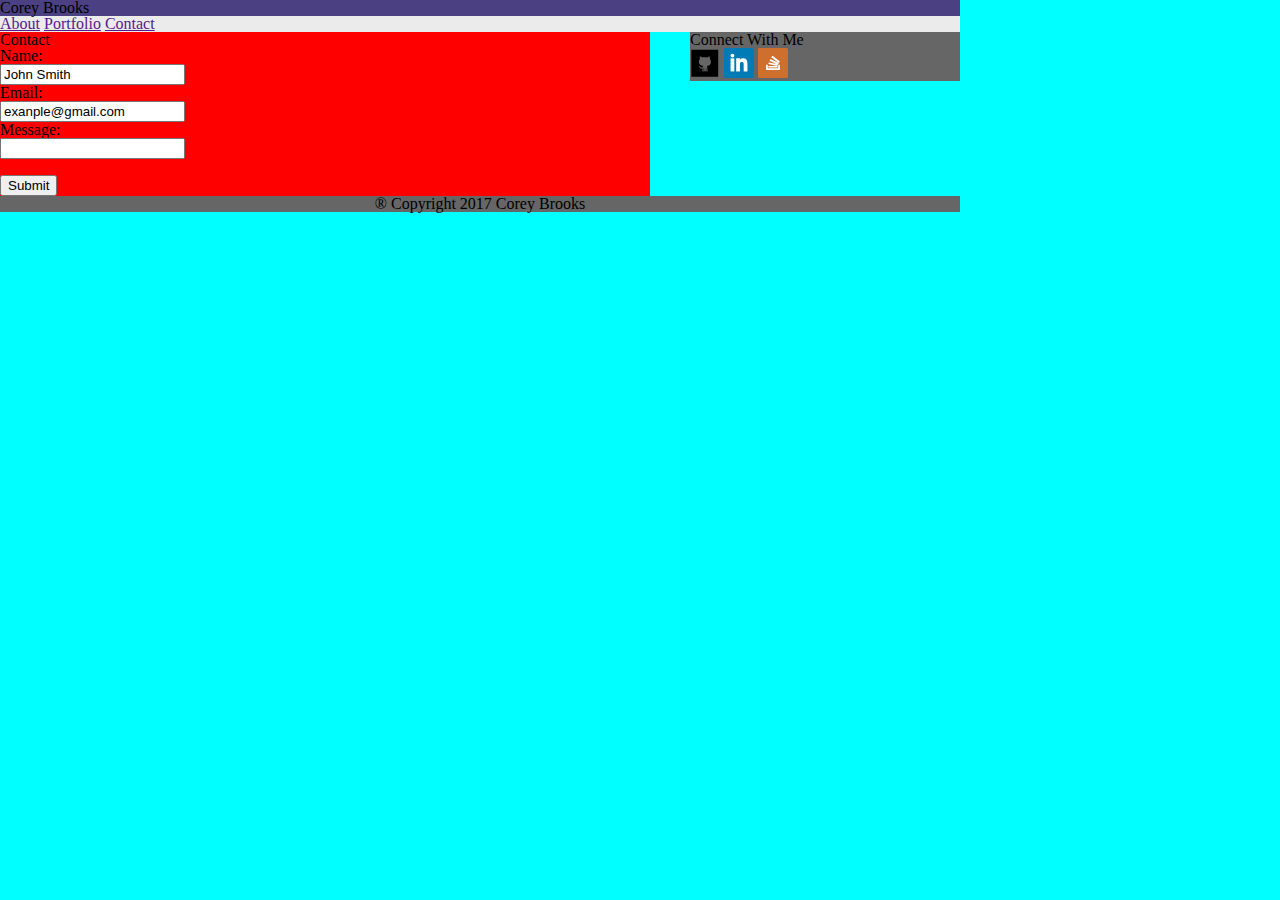
==== contact.html @ 41f793be "finished contact.html" ====
<!DOCTYPE html>
<html>
<head>
	<title>Contact</title>
	<link rel="stylesheet" type="text/css" href="assets/css/style.css">
	<link rel="stylesheet" type="text/css" href="assets/css/reset.css">
</head>
<body>
<!--making a blank div for a heading bar-->
   <nav>
   	  <h1>Corey Brooks</h1>
      <a href="">About</a>
      <a href="">Portfolio</a>
      <a href="">Contact</a>
   </nav>

<!--Form section -->
   <section>
      <h2>Contact</h2>
      <form>
         Name:<br>
         <input type="text" name="Name" value="John Smith">
         <br>
         Email:<br>
         <input type="text" name="lastname" value="exanple@gmail.com">
         <br>
         Message:<br>
         <input type="text" name="message">
         <br><br>
         <input type="submit" value="Submit">
      </form> 
   </section>

   <aside>
   	   <h3>Connect With Me</h3>
   	   <a href="github.com"><img src="assets/images/1484725773_github.svg" alt="GitHub" width="30" height="30"></a>
   	   <a href="linkedin.com"><img src="assets/images/1484725828_square-linkedin.svg" alt="LinkedIn" width="30" height="30"></a>
   	   <a href="stackedoverflow.com"><img src="assets/images/1484725875_stackoverflow-square-social-media.svg" alt="Stacked Overflow" width="30" height="30"></a>
   </aside>

   <footer>
   	   &reg;	Copyright 2017 Corey Brooks
   </footer>
</body>
</html>
---- assets/css/style.css ----
* {box-sizing: border-box;: 
}

body {
	width: 960px;
	background: #00FFFF
}

nav {
	background: #ebebeb
}
h1 {
	background: #4B4082
}
section {
	position: relative;
	float: left;
	width: 650px;
	background: #FF0000;
}

aside {
	float: right;
	width: 270px;
	background: #666;
}

footer {
	clear: both;
	background: #666666;
	text-align: center;
}
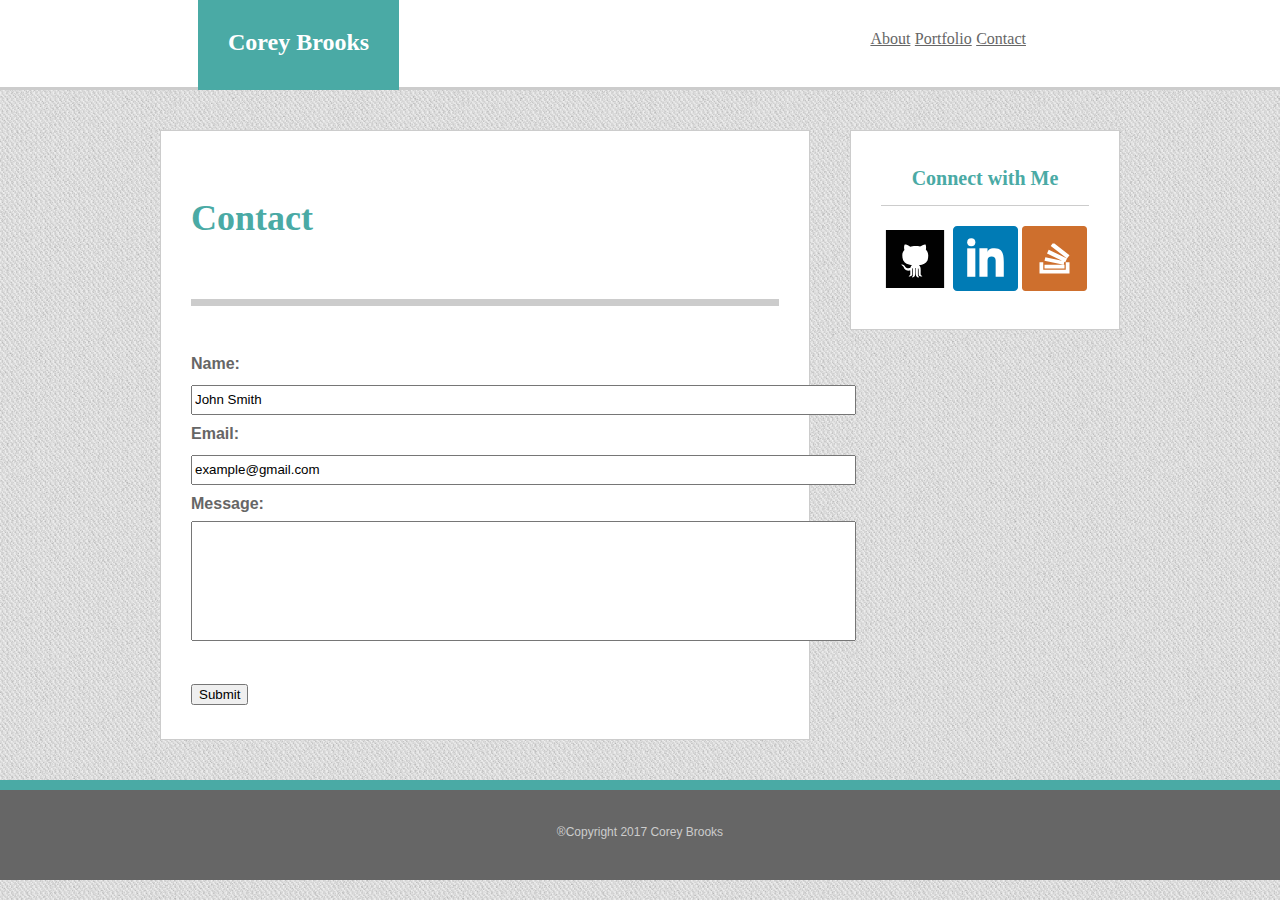
==== commit fe90a2ab: "changes as of fri-1-20-17-morning" ====
--- a/contact.html
+++ b/contact.html
@@ -1,45 +1,60 @@
 <!DOCTYPE html>
-<html>
+<html lang="en-us">
 <head>
-	<title>Contact</title>
-	<link rel="stylesheet" type="text/css" href="assets/css/style.css">
-	<link rel="stylesheet" type="text/css" href="assets/css/reset.css">
+   <title>Contact</title>
+  <meta charset="UTF-8">
+  <link rel="stylesheet" type="text/css" href="assets/css/reset.css">
+  <link rel="stylesheet" type="text/css" href="assets/css/style.css">
+
 </head>
 <body>
-<!--making a blank div for a heading bar-->
-   <nav>
-   	  <h1>Corey Brooks</h1>
-      <a href="">About</a>
-      <a href="">Portfolio</a>
-      <a href="">Contact</a>
-   </nav>
+
+      <nav id="navbar">
+         <h1 id="heading1">Corey Brooks</h1>
+         <div id="navbuttons">
+            <br>
+            <a href="" class="navlink">About</a>
+            <a href="" class="navlink">Portfolio</a>
+            <a href="" class="navlink">Contact</a>
+         </div> 
+      </nav>
+
+ 
+  <div class="wrapper">   
 
 <!--Form section -->
-   <section>
-      <h2>Contact</h2>
-      <form>
-         Name:<br>
-         <input type="text" name="Name" value="John Smith">
-         <br>
-         Email:<br>
-         <input type="text" name="lastname" value="exanple@gmail.com">
-         <br>
-         Message:<br>
-         <input type="text" name="message">
-         <br><br>
-         <input type="submit" value="Submit">
-      </form> 
-   </section>
 
-   <aside>
-   	   <h3>Connect With Me</h3>
-   	   <a href="github.com"><img src="assets/images/1484725773_github.svg" alt="GitHub" width="30" height="30"></a>
-   	   <a href="linkedin.com"><img src="assets/images/1484725828_square-linkedin.svg" alt="LinkedIn" width="30" height="30"></a>
-   	   <a href="stackedoverflow.com"><img src="assets/images/1484725875_stackoverflow-square-social-media.svg" alt="Stacked Overflow" width="30" height="30"></a>
-   </aside>
+      <section class="formsection">
+         <h2 id="contactheading">Contact</h2>
+         <form>
+            Name:<br>
+            <input type="text" name="Name" value="John Smith" size="80" style="height: 30px">
+            <br>
+            Email:<br>
+            <input type="text" name="lastname" value="example@gmail.com" size="80" style="height: 30px">
+            <br>
+            Message:<br>
+            <input type="text" name="message" size="80" style="height: 120px;">
+            <br><br>
+            <input type="submit" value="Submit">
+         </form> 
+      </section>
 
-   <footer>
-   	   &reg;	Copyright 2017 Corey Brooks
-   </footer>
+
+      <aside class="sidebar">
+            <h3 id="header3">Connect with Me</h3>
+            <a href="http://github.com"><img src="assets/images/1484725773_github.svg" alt="GitHub" width="65" height="65"></a>
+            <a href="http://linkedin.com"><img src="assets/images/1484725828_square-linkedin.svg" alt="LinkedIn" width="65" height="65"></a>
+            <a href="http://stackoverflow.com"><img src="assets/images/1484725875_stackoverflow-square-social-media.svg" alt="Stack Overflow" width="65" height="65"></a>
+      </aside>
+
+   </div>
+
+      <footer id="footer">
+      <br><br><br>
+           <p>&reg;Copyright 2017 Corey Brooks</p>
+      </footer>
+
+
 </body>
-</html>+</html>
--- a/assets/css/style.css
+++ b/assets/css/style.css
@@ -1,32 +1,169 @@
-* {box-sizing: border-box;: 
+* {box-sizing: border-box;
 }
 
 body {
-	width: 960px;
-	background: #00FFFF
+	font-family: 'Arial', 'Helvetica Neue', Helvetica, sans-serif;
+	background-image: url(../images/cheap_diagonal_fabric.png);
 }
 
-nav {
-	background: #ebebeb
+.navlink {
+	font-family: "Georgia", Times, "Times New Roman", serif;
+	color: #666666;
+     
 }
-h1 {
-	background: #4B4082
+
+.wrapper {
+	margin: 0 auto 0 auto;
+	width: 960px;
+	font-size: 16px;
+	font-weight: bold;
+	line-height: 35px;
+	
 }
-section {
+
+#navbar {
 	position: relative;
+	background: #ffffff;
+	width: 100%;
+	height: 90px;
+	border-bottom: 3px solid #cccccc;
+	margin-bottom: 40px;
+}
+
+#heading1 {
+	font-family: "Georgia", Times, "Times New Roman", serif;
+	position: absolute;
+	left: 198px;
+	background: #4aaaa5;
+	color: white;
+    font-size: 24px;
+    font-weight: bold;
+    padding: 30px;
+    height: 90px;
+}
+
+#navbuttons {
+	position: absolute;
+	left: 68%;
+	bottom: 2px;
+	height: 70px;
+	background: #ffffff;
+	color: #cccccc;
+}
+
+.mainbody {
+	position: relative;
+	padding: 30px;
+	background: #ffffff;
 	float: left;
 	width: 650px;
-	background: #FF0000;
+	color: #777777;
+	border: 1px solid #cccccc;
+	margin-bottom: 40px;
 }
 
-aside {
+#img1 {
+	float: left;
+	width: 200px;
+	height: 150px;
+	margin-right: 25px;
+	margin-bottom: 20px;
+}
+
+#header2 {
+	font-family: 'Georgia', Times, "Times New Roman", serif;
+	background: white;
+	color: #4aaaa5;
+	font-size: 28px;
+	font-weight: bold;
+	border-bottom: 3px solid #cccccc;
+	height: 70px;
+	margin-bottom: 30px;
+}
+
+.sidebar {
+	text-align: center;
 	float: right;
 	width: 270px;
-	background: #666;
+	height: 200px;
+	background: #ffffff;
+	padding: 30px;
+	border: 1px solid #cccccc;
+
 }
 
-footer {
+#header3 {
+	font-family: "Georgia", Times, "Times New Roman", serif;
+	background: white;
+	color: #4aaaa5;
+	font-size: 20px;
+	font-weight: bold;
+	border-bottom: 1px solid #cccccc;
+	height: 45px;
+	margin-bottom: 20px;
+}
+
+#footer {
+	height: 100px;
 	clear: both;
 	background: #666666;
 	text-align: center;
-}+	color: #cccccc;
+	font-size: 12px;
+	border-top: 10px solid #4aaaa5;
+}
+
+.formsection {
+	font-family: 'Arial', 'Helvetica Neue', Helvetica, sans-serif;
+	padding: 30px;
+	float: left;
+	width: 650px;
+	height: 610px;
+	background: #ffffff;
+	margin: 0 auto 40px auto;
+	color: #666666;
+	border-color: #cccccc;
+	border: 1px solid #cccccc;
+}
+
+#contactheading {
+	font-family: "Georgia", Times, "Times New Roman", serif;
+	height: 145px;
+	font-size: 36px;
+	color: #4aaaa5;
+	font-weight: bold;
+	border-bottom: 7px solid #cccccc;
+	margin-bottom: 40px;
+	padding-top: 40px;
+}
+
+.portfolio-images-sec {
+	float: left;
+	width: 650px;
+	padding: 30px;
+	background: #ffffff;
+	border: 1px solid #cccccc;
+    margin-bottom: 40px;
+}
+
+#portfolio-heading {
+	font-family: "Georgia", Times, "Times New Roman", serif;
+	height: 100px;
+	font-size: 26px;
+	color: #4aaaa5;
+	font-weight: bold;
+	border-bottom: 5px solid #cccccc;
+	margin-bottom: 15px;
+	padding-top: 15px;
+	background: #ffffff;
+}
+
+.portfolio-images-odd {
+	float: left;
+	margin: 25px 0 25px 0;
+}
+
+.portfolio-images-even {
+	float: right;
+	margin: 25px 0 25px 0;
+}
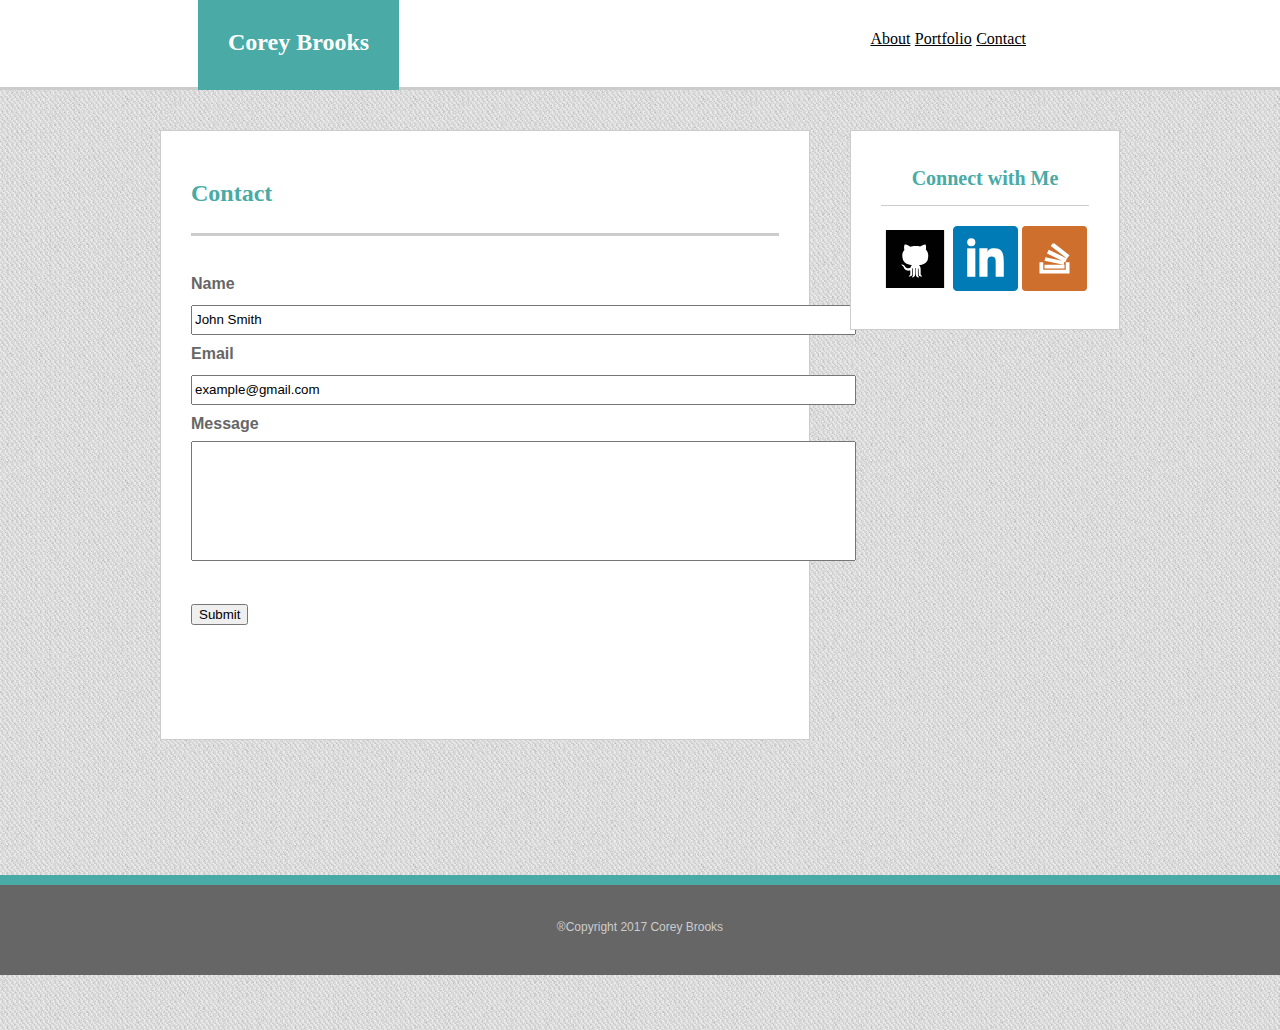
==== commit cf4ddb23: "1-21-2017-12:44:a.m." ====
--- a/contact.html
+++ b/contact.html
@@ -13,9 +13,9 @@
          <h1 id="heading1">Corey Brooks</h1>
          <div id="navbuttons">
             <br>
-            <a href="" class="navlink">About</a>
-            <a href="" class="navlink">Portfolio</a>
-            <a href="" class="navlink">Contact</a>
+            <a href="index.html" class="navlink">About</a>
+            <a href="portfolio.html" class="navlink">Portfolio</a>
+            <a href="contact.html" class="navlink">Contact</a>
          </div> 
       </nav>
 
@@ -27,13 +27,13 @@
       <section class="formsection">
          <h2 id="contactheading">Contact</h2>
          <form>
-            Name:<br>
+            Name<br>
             <input type="text" name="Name" value="John Smith" size="80" style="height: 30px">
             <br>
-            Email:<br>
+            Email<br>
             <input type="text" name="lastname" value="example@gmail.com" size="80" style="height: 30px">
             <br>
-            Message:<br>
+            Message<br>
             <input type="text" name="message" size="80" style="height: 120px;">
             <br><br>
             <input type="submit" value="Submit">
--- a/assets/css/style.css
+++ b/assets/css/style.css
@@ -1,3 +1,5 @@
+/*code for all pages*/
+
 * {box-sizing: border-box;
 }
 
@@ -5,6 +7,12 @@
 	font-family: 'Arial', 'Helvetica Neue', Helvetica, sans-serif;
 	background-image: url(../images/cheap_diagonal_fabric.png);
 }
+
+
+a:link { color: black; }
+a:visited { color: gray; }
+a:hover { color: pink; }
+a:active { color: yellow; }
 
 .navlink {
 	font-family: "Georgia", Times, "Times New Roman", serif;
@@ -51,35 +59,6 @@
 	color: #cccccc;
 }
 
-.mainbody {
-	position: relative;
-	padding: 30px;
-	background: #ffffff;
-	float: left;
-	width: 650px;
-	color: #777777;
-	border: 1px solid #cccccc;
-	margin-bottom: 40px;
-}
-
-#img1 {
-	float: left;
-	width: 200px;
-	height: 150px;
-	margin-right: 25px;
-	margin-bottom: 20px;
-}
-
-#header2 {
-	font-family: 'Georgia', Times, "Times New Roman", serif;
-	background: white;
-	color: #4aaaa5;
-	font-size: 28px;
-	font-weight: bold;
-	border-bottom: 3px solid #cccccc;
-	height: 70px;
-	margin-bottom: 30px;
-}
 
 .sidebar {
 	text-align: center;
@@ -113,6 +92,67 @@
 	border-top: 10px solid #4aaaa5;
 }
 
+/*Sticky Footer by Ryan Fait
+http://ryanfait.com/*/
+<?php
+header('Content-type: text/css');
+?>
+* {
+	margin: 0;
+}
+html, body {
+	height: 100%;
+}
+.wrapper {
+	min-height: 100%;
+	margin: 0 auto -155px; /* the bottom margin is the negative value of the footer's height */
+}
+footer, .push {
+	height: 155px; /* '.push' must be the same height as 'footer' */
+}
+
+
+/*code for index.html, the "about" section*/
+
+.mainbody {
+	position: relative;
+	padding: 30px;
+	background: #ffffff;
+	float: left;
+	width: 650px;
+	color: #777777;
+	border: 1px solid #cccccc;
+	margin-bottom: 40px;
+}
+
+#img1 {
+	float: left;
+	width: 200px;
+	margin-right: 25px;
+	margin-bottom: 20px;
+}
+
+#header2 {
+	font-family: 'Georgia', Times, "Times New Roman", serif;
+	background: white;
+	color: #4aaaa5;
+	font-size: 28px;
+	font-weight: bold;
+	border-bottom: 3px solid #cccccc;
+	height: 70px;
+	margin-bottom: 30px;
+}
+
+
+p:hover {
+    background: black;
+    color: white;
+}
+
+
+/*code for contact.html*/
+
+
 .formsection {
 	font-family: 'Arial', 'Helvetica Neue', Helvetica, sans-serif;
 	padding: 30px;
@@ -128,14 +168,16 @@
 
 #contactheading {
 	font-family: "Georgia", Times, "Times New Roman", serif;
-	height: 145px;
-	font-size: 36px;
-	color: #4aaaa5;
-	font-weight: bold;
-	border-bottom: 7px solid #cccccc;
-	margin-bottom: 40px;
-	padding-top: 40px;
-}
+	height: 75px;
+	font-size: 24px;
+	color: #4aaaa5;
+	font-weight: bold;
+	border-bottom: 3px solid #cccccc;
+	margin-bottom: 30px;
+	padding-top: 15px;
+}
+
+/*code for portfolio.html*/
 
 .portfolio-images-sec {
 	float: left;
@@ -148,11 +190,11 @@
 
 #portfolio-heading {
 	font-family: "Georgia", Times, "Times New Roman", serif;
-	height: 100px;
-	font-size: 26px;
-	color: #4aaaa5;
-	font-weight: bold;
-	border-bottom: 5px solid #cccccc;
+	height: 75px;
+	font-size: 24px;
+	color: #4aaaa5;
+	font-weight: bold;
+	border-bottom: 3px solid #cccccc;
 	margin-bottom: 15px;
 	padding-top: 15px;
 	background: #ffffff;
@@ -161,9 +203,77 @@
 .portfolio-images-odd {
 	float: left;
 	margin: 25px 0 25px 0;
+	position: relative;
+}
+
+.portfolio-images-odd:hover {
+  outline: 5px solid red;
+  outline-offset: 10px;
+  -ms-transform: rotate(-10deg);
+  -webkit-transform: rotate(-10deg);
+  -moz-transform: rotate(-10deg);
+  -o-transform: rotate(-10deg);
+  transform: rotate(-10deg);
 }
 
 .portfolio-images-even {
 	float: right;
 	margin: 25px 0 25px 0;
-}
+	position: relative;
+}
+
+.portfolio-images-even:hover {
+  outline: 5px solid red;
+  outline-offset: 10px;
+  -ms-transform: rotate(-10deg);
+  -webkit-transform: rotate(-10deg);
+  -moz-transform: rotate(-10deg);
+  -o-transform: rotate(-10deg);
+  transform: rotate(-10deg);
+}
+
+/*h4 is the formatting code for the image footer text bars*/
+
+h4 {
+	font-family: "Georgia", Times, "Times New Roman", serif;
+	position: absolute;
+	left: 0;
+	bottom: 20px;
+	background: #4aaaa5;
+	color: white;
+    font-size: 20px;
+    font-weight: bold;
+    padding: 10px;
+    height: 60px;
+    width: 100%;
+    text-align: center;
+}
+
+/* below is a pop-hover code that will change the color of the paragraphs
+and text upon hovering, but it doesn't look quite right
+
+p {
+background: linear-gradient(
+   white, white 50%, black 50%, black
+);
+background-size: 100% 200%;
+transition: all 0.2s ease;
+animation: down-bump 0.4s ease;
+
+}
+p:hover {
+	background-position: 100% 100%;
+	color: white;
+	animation: up-bump 0.4s ease;
+}
+
+@keyframes up-bump {
+  0% { padding-top: 2em; }
+  50% { padding-top: 1.5em; }
+  100% { padding-top: 2em; }
+}
+@keyframes down-bump {
+  0% { padding-top: 2em; }
+  50% { padding-top: 2.5em; }
+  100% { padding-top: 2em; }
+}
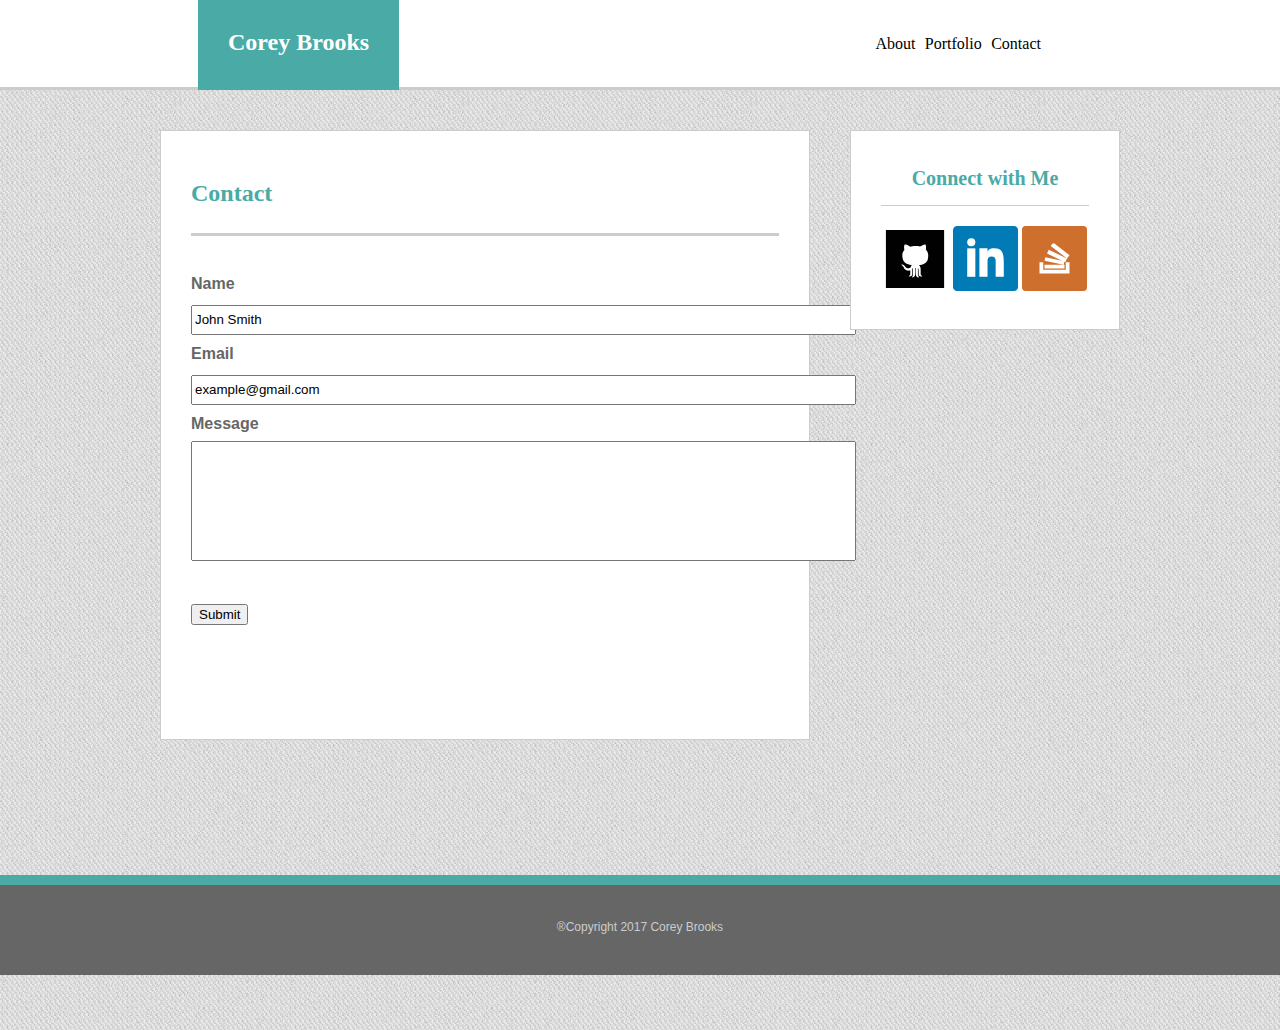
==== commit 3ec498cf: "final changes" ====
--- a/contact.html
+++ b/contact.html
@@ -9,15 +9,17 @@
 </head>
 <body>
 
-      <nav id="navbar">
-         <h1 id="heading1">Corey Brooks</h1>
-         <div id="navbuttons">
-            <br>
-            <a href="index.html" class="navlink">About</a>
-            <a href="portfolio.html" class="navlink">Portfolio</a>
-            <a href="contact.html" class="navlink">Contact</a>
-         </div> 
-      </nav>
+    <nav id="navbar">
+        <h1 id="heading1">Corey Brooks</h1>
+        <div id="navbuttons">
+             <br>
+             <ul>
+                <li><a href="index.html" class="navlink">About</li></a>
+                <li><a href="portfolio.html" class="navlink">Portfolio</li></a>
+                <li><a href="contact.html" class="navlink">Contact</li><a/>
+             </ul>
+        </div>  
+    </nav>
 
  
   <div class="wrapper">   
--- a/assets/css/style.css
+++ b/assets/css/style.css
@@ -8,15 +8,28 @@
 	background-image: url(../images/cheap_diagonal_fabric.png);
 }
 
-
-a:link { color: black; }
-a:visited { color: gray; }
-a:hover { color: pink; }
-a:active { color: yellow; }
+ul {
+	width: 200px;
+    margin:0px;
+    list-style-type:none;
+    padding:5px 0px 5px 0px;
+ }
+
+li {width: 100%;
+    display:inline;
+    padding: 5px 0px 5px 5px;
+}
+
+
+.navlink:link { color: black; }
+.navlink:visited { color: gray; }
+.navlink:hover { color: pink; }
+.navlink:active { color: yellow; }
 
 .navlink {
 	font-family: "Georgia", Times, "Times New Roman", serif;
 	color: #666666;
+	text-decoration: none;
      
 }
 
@@ -207,7 +220,7 @@
 }
 
 .portfolio-images-odd:hover {
-  outline: 5px solid red;
+  outline: 2px solid blue;
   outline-offset: 10px;
   -ms-transform: rotate(-10deg);
   -webkit-transform: rotate(-10deg);
@@ -223,7 +236,7 @@
 }
 
 .portfolio-images-even:hover {
-  outline: 5px solid red;
+  outline: 2px solid blue;
   outline-offset: 10px;
   -ms-transform: rotate(-10deg);
   -webkit-transform: rotate(-10deg);
